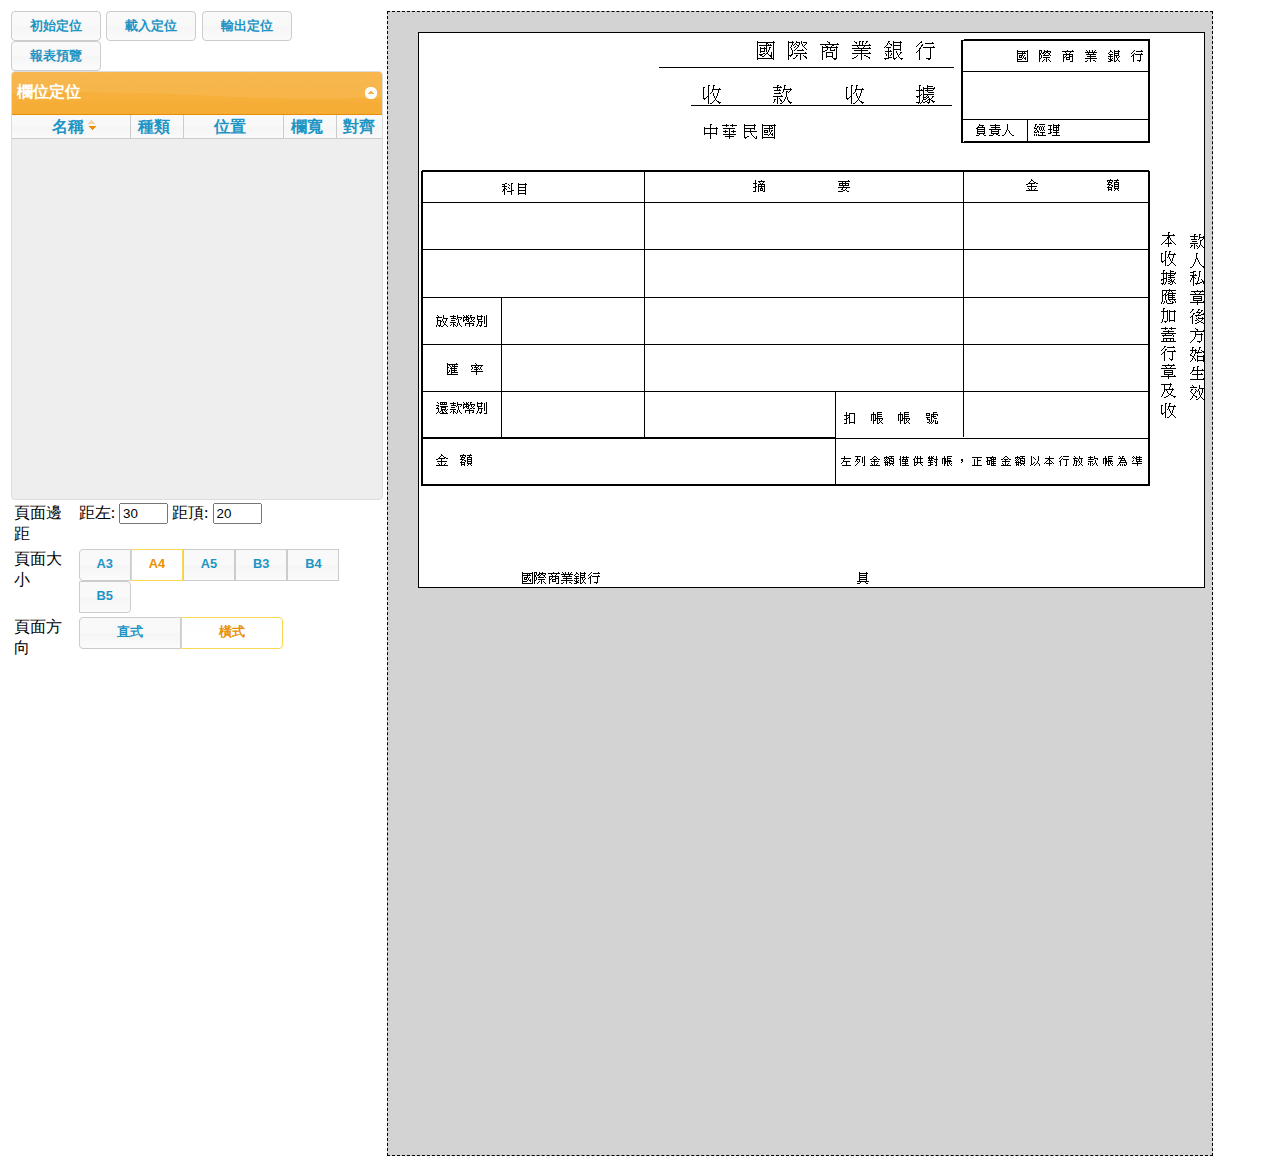
==== index.html @ 0eb84d83 "init page_ margin size orientation" ====
<!DOCTYPE html>
<html>
	<head>
		<meta http-equiv="Content-Type" content="text/html; charset=UTF-8" />
		<title>套表 欄位定位</title>
		<link type="text/css" href="css/ui-lightness/jquery-ui-1.8.20.custom.css" rel="stylesheet" />
		<link rel="stylesheet" type="text/css" media="screen" href="css/ui-lightness/jquery-ui-1.8.20.custom.css" />
<!-- 		<link rel="stylesheet" type="text/css" media="screen" href="css/cupertino/jquery-ui-1.8.20.custom.css" /> -->
        <link rel="stylesheet" type="text/css" media="screen" href="css/ui.jqgrid.css" />
		<style type="text/css">

			td {
				vertical-align:top;
			}

            #pageFrame {
				border: 1px dashed #000;
				vertical-align:top;
				background:#D3D3D3;
            }

            /* todo: page orientation */
		    .pageSize-A3 {
		    	width: 297mm; 
		    	height: 420mm;
		    }
		    .pageSize-A4 {
		    	width: 210mm; 
		    	height: 297mm;
		    }
		    .pageSize-A5 {
		    	width: 148mm; 
		    	height: 210mm;
		    }
		    .pageSize-B3 {
		    	width: 353mm; 
		    	height: 500mm;
		    }
		    .pageSize-B4 {
		    	width: 250mm; 
		    	height: 353mm;
		    }
		    .pageSize-B5 {
		    	width: 176mm; 
		    	height: 250mm;
		    }

		    .ui-jqgrid {font-size:1em}

            /* 表格標題列高 */
		    .ui-jqgrid .ui-jqgrid-htable th div {
			    height:auto;
			    overflow:hidden;
			    padding-right:4px;
			    padding-top:2px;
			    position:relative;
			    vertical-align:text-top;
			    white-space:normal !important;
			}

			#formArea {  
			    background:#333;  
			    border: 1px solid #000;  
			    height:554px;
			    width:785px;
			    margin:0 0 0 0;  
			    position:relative;  
			    background-image: url('images/LLDLN085.gif');
                background-repeat: no-repeat;
			}  

			#formArea > div.ui-selecting {
			    background: #68BADA !important;
			    border:3px solid #000000 !important;
			    color: #000000 !important;
			}
			#formArea > div.ui-selected {
			    background: #68BADA !important;
			    border:3px solid #000000 !important;
                color: #000000 !important;
			}
			#formArea div.fvField,div.fvSubField {
			    position: absolute;
			    height: 19px;
			    border: 3px solid #68BADA;
			    cursor:move;
			}
			#formArea div.showContent {
			    position: absolute;
			    height: 19px;
			    border: 3px solid #FFFFFF;
			    background-color: #FFFFFF;
			    color: #000000;
			    cursor:pointer;
			    filter:alpha(opacity=100);
                opacity: 1;
                -moz-opacity: 1;		
			}

			.fv-opacity{
		        filter:alpha(opacity=80);
                opacity: .8;
                -moz-opacity: .8;				
			}
			#formArea div p{
				cursor:move;
			}
			#formArea .ui-draggable{
			    /* color reference: http://craigsworks.com/projects/qtip/ 	*/
			    /*background-color: #F79992; /* red */
			    /*border: 3px solid #CE6F6F; /* red */
                /*color: #9C2F2F;            /* red */

			    /*background-color: #A2D959; /* green */
			    /*border: 3px solid #8FD401; /* green */
                /*color: #58792E;            /* green */

                background-color: #90D8F0; /* blue */
			    border: 3px solid #68BADA; /* blue */
                color: #155F8F;            /* blue */

			}
			#formArea .ui-draggable-dragging{
			    /* background-color:#91B168; */
			    background-color: #68BADa;
			    border: 3px dashed #000000;
			    color: #ffffff;            
			}

			span.ui-icon-circle-triangle-e, .ui-icon-circle-triangle-s, .ui-icon-plusthick, .ui-icon-minusthick{
                cursor: pointer;
			}

			div.configuring{
				float:left;
				margin-left: 0 px;
				margin-top: 3 px;
				padding: 10px 10px 10px 10px;
				color: #FFFFFF !important;
                background-color: #000000;
                height: 90px !important;
                width: 150px !important ;
                font-size: 0.8em;
			}

            .ui-button{
            	font-size: 0.8em;
            	width: 90px;
            	height: 30px;
            }
		</style>

		<script type="text/javascript" src="js/jquery-1.7.2.min.js"></script>
        <script type="text/javascript" src="js/jquery.backgroundpos.min.js"></script>		
		<script type="text/javascript" src="js/jquery-ui-1.8.20.custom.min.js"></script>
		<script src="js/i18n/grid.locale-tw.js" type="text/javascript"></script>
		<script src="js/jquery.jqGrid.min.js" type="text/javascript"></script>		
	</head>
	<body>
		<!-- 以下table結構為 main layout-->
		<table id="mainLayout">
		  <tr>
		  	<td width="300px">
			    <button id="initButton">初始定位</button>
			    <button id="loadButton">載入定位</button>
			    <button id="OutputButton">輸出定位</button>
			    <button id="previewButton">報表預覽</button>
			    <table id="list"><tbody></tbody></table>

				<table id="pageSetting">
					<tr>
						<td>頁面邊距</td>	
						<td>
							距左: <input id="fvpmLeft" type="text" size="3" maxlength="3">
							距頂: <input id="fvpmTop" type="text" size="3" maxlength="3">
						</td>
					</tr>
					<tr>
						<td>頁面大小</td>
						<td>
							<div id="pageSize">
								<input type="radio" id="psA3" name="pageSize" /><label for="psA3">A3</label>
								<input type="radio" id="psA4" name="pageSize" checked="checked" /><label for="psA4">A4</label>
								<input type="radio" id="psA5" name="pageSize" /><label for="psA5">A5</label>
								<input type="radio" id="psB3" name="pageSize" /><label for="psB3">B3</label>
								<input type="radio" id="psB4" name="pageSize" /><label for="psB4">B4</label>
								<input type="radio" id="psB5" name="pageSize" /><label for="psB5">B5</label>
							</div>
						</td>
					</tr>
					<tr>
						<td>頁面方向</td>
						<td>
							<div id="pageOrientation">
								<input type="radio" id="poPortrait" name="pageOrientation" /><label for="poPortrait">直式</label>
								<input type="radio" id="poLandscape" name="pageOrientation" checked="checked" /><label for="poLandscape">橫式</label>
							</div>								
						</td>
					</tr>
				</table>
				<div class="" id="status"></div>			
			</td>
			<td>
				
				<div id="pageFrame">
	                <div class="form-image"></div>
	        		<div id="formArea"></div>
        		</div>
			</td>
		  </tr>
		</table> 
	  
		<script type="text/javascript">
			$(document).ready(function() {
				var configClosed = "ui-icon-circle-triangle-e";
				var configOpened = "ui-icon-circle-triangle-s";
                var columnPlus = "ui-icon-plusthick";
                var columnMinus = "ui-icon-minusthick";

				var selected = $([]), offset = {top:0, left:0};

				//// Retrieve the object from storage (HTML 5)
			    var fields;
			    try {
			        fields = localStorage.getItem('_FormViewer.fields');
			    }
			    catch (err) {
			    	console.log("fail to call localStorage.getItem()");
                }

                if(!fields){

                }

                // 設定頁面邊距
                var marginLeft = 30; // Todo: UI parament: (30) 預設頁面邊距左距
                var marginTop = 20;  // Todo: UI parament: (30) 預設頁面邊距頂距

                $('#pageFrame').css('padding-left', marginLeft).css('padding-top', marginTop);

                $('#fvpmLeft').val(marginLeft).change(function() {
                    var ml = parseInt($(this).val());
                	if(ml >= 0) {
                		marginLeft = ml;
						$('#pageFrame').css('padding-left', marginLeft);
                	}
                });
                $('#fvpmTop').val(marginTop).change(function() {
                	var mt = parseInt($(this).val());
                	if(mt >= 0) {
                		marginTop = mt;
						$('#pageFrame').css('padding-top', marginTop);
                	}
                });
                //fvpmLeft

                //$('input[name=myInput]').change(function() { ... });

				// 設定頁面大小
                var pageSize = "A4"; // Todo: Lib parament: (A4) 預設頁面大小 [A3|A4|A5|B3|B4|B5]				
				$("#pageSize").buttonset().find('label').width(50); // Todo: UI parament: (50) 預設頁面大小按鈕大小

				$('#pageFrame').addClass('pageSize-' + pageSize);

				$("#pageSize label").click(function(e) {
				    var newSize = $(this).children('span').html();
					$('#pageFrame').removeClass('pageSize-' + pageSize).addClass('pageSize-' + newSize);
					pageSize = newSize;			    
				});

				// 設定頁面方向
				var pageOrientation = "P"; // Todo: Lib parament: (P) 預設頁面方向 [P(ortrait)|L(andscape)]
				$("#pageOrientation").buttonset().find('label').width(100); // Todo: UI parament: (100) 預設頁面方向按鈕大小

				// 產生欄位
				var createField = function(fieldObj){                   
                    // 1. 欄位定義初始化    
                    
                    //   初始[id]
                    var thisID = 'id' + fieldObj.id;

                    var divObj = $("<div id='" + thisID + "' class='fvField fv-opacity'></div>");

                    //   加入[key]
	                divObj.addClass(fieldObj.fkey);

                    //   初始[fname]
                    $(divObj).append(fieldObj.fname);

                    //   初始[flocation: left,top,subitems,interval]
                    var fLeft = fieldObj.flocation.split(",")[0];
                    var fTop = fieldObj.flocation.split(",")[1];

                    if(!fTop){
                    	fTop = (parseInt(fieldObj.id) -1) * 35;  // Todo: Lib parament: (35) 預設 element 之間的間距
                    	fLeft = 0;
                    }
                    else{
                    	fLeft = parseInt(fLeft);
                        fTop = parseInt(fTop);
                    }

	                divObj.css("left", fLeft);                      
	                divObj.css("top", fTop);  

					if(fieldObj.ftype=='多重'){
						var fsubitems = fieldObj.flocation.split(",")[2];
						var ftopinterval = fieldObj.flocation.split(",")[3];                        
		                // Todo: Lib parament: (30) 預設 subitem 之間的間距 
		                if(!ftopinterval){
		                	divObj.data("topInterval",30);
		                }
		                else{
		                	divObj.data("topInterval",ftopinterval);	
		                }
		                // Todo: Lib parament: (0) 預設 subitem 的個數
		                divObj.data("nextSubItems",0);
					}

                    //   初始[ftalign] 
                    var ftalign =  fieldObj.ftalign;
					if(!ftalign){
	                	divObj.data("ftalign", '置左');  // Todo: Lib parament: ('置左') 預設 文字對齊方式 置左/置中/置右
                    }
                    else{
                    	divObj.data("ftalign", ftalign);	
                    } 

                    //   初始[fwidth]
					var fwidth = fieldObj.fwidth;
					if(!fwidth){
	                	divObj.css("width", 140);  // Todo: Lib parament: (140) 預設 欄位寬度
                    }
                    else{
                    	divObj.css("width", parseInt(fwidth));	
                    }

                    // 欄位設定功能
                    var configSpan = $('<span style="float:left;margin-left:5px" class="fvfConfig ui-icon"></span>');

                    configSpan.addClass(configClosed);	

                    $(divObj).append(configSpan);
					

					$('#formArea').append(divObj);

                    // 2. 欄位拖曳處理
				    $("#" + thisID).draggable({
				    	containment: '#formArea', 
						scroll: false,

				        start: function(ev, ui) {
				        	ev.stopPropagation();
				            $(this).is(".ui-selected") || $(".ui-selected").removeClass("ui-selected");
				           
				            selected = $(".ui-selected").each(function() {
				                var el = $(this);
				                el.data("offset", el.offset());
				            });

				            $('div[id*="'+thisID+'_"]').each(function() {				            	
				                var el = $(this);
				                el.data("offset", el.offset());				                				                
				            });	
				            offset = $(this).offset();
				        },
				        drag: function(ev, ui) {
				        	ev.stopPropagation();
				            var dt = ui.position.top - offset.top, dl = ui.position.left - offset.left;
				            selected.not(this).each(function() {
				                var el = $(this), off = el.data("offset");
				                el.css({top: off.top + dt, left: off.left + dl});				                
				            });

				            $('div[id*="'+thisID+'_"]').each(function() {				            	
				                var el = $(this), off = el.data("offset");
				                el.css({top: off.top + dt, left: off.left + dl});				                
				            });	
				            // Prevent button inside div to be triggered
				            $(this).data('isDragging', true);			            				            
				        },
				        stop: function(ev, ui){	
				        	ev.stopPropagation();	        	
				        }
				    }).mousemove(function(e){
						var coord = $(this).position();
						$("div#status").text( "left: " + coord.left + ", top: " + coord.top );
					}).mouseup(function(e){
						var coords=[];
						var coord = $(this).position();
						var item={ coordTop:  coord.left, coordLeft: coord.top  };
					   	coords.push(item);
					}).resizable({
					    handles: 'e',
			            maxWidth: 500,    // Todo: Lib parament: (500) 預設 最大欄位寬度
			            minWidth: 100,    // Todo: Lib parament: (100) 預設 最小欄位寬度
			            resize: function(event, ui) {
			            	var fWidth = $(this).css('width');
			       			$('div[id*="'+thisID+'_"]').each(function() {				            	
				                var el = $(this);
				                el.css('width', fWidth);				                
				            });	
			            }
					});

                    // 3. 單擊選擇
                    $('#' + thisID).click(function(e){
                    	// click through the div to span (click the span icon)
					    if ($(e.target).is("span")) return;
					    if ($(e.target).is("button")) return;
	                    e.stopPropagation();

	                    if($(this).is(".ui-selected")){
	                    	$(this).removeClass('ui-selected');
	                    }
	                    else{
	                    	$(this).addClass('ui-selected');	
	                    }
					});

					// 4. 欄位設定按鈕
	                $('#' + thisID + ' span.fvfConfig').click(function (e){
	                	// Prevent button inside div to be triggered	                	
		                if($(this).hasClass(configClosed)) {
		                	$(this).removeClass(configClosed).addClass(configOpened);
		                	//$(this).addClass('configuring');

                            // 展開設定面板
		                    var configDiv = $('<div class="config"></div>');
		                    configDiv.addClass('configuring');

							var fSLabel = $('<label>欄位長度</label>');
							var fSInput = $('<input class="fvfcWidth" type="text" size="3" maxlength="3">');
							fSInput.val(parseInt($('#' + thisID).css('width')));
							configDiv.append(fSLabel);
							configDiv.append(fSInput);
							configDiv.append('px<br/>');

							var fWALabel = $('<label>對齊方式</label>');
							configDiv.append(fWALabel);
							var fWASelect = $('<select class="fvfcTAlign"><option value="置左">置左</option><option value="置中">置中</option><option value="置右">置右</option></select><br/>');
							fWASelect.val($(this).parent().data('ftalign'));
							configDiv.append(fWASelect);

							configDiv.append($('<hr>'));

							var fButtonSpan = $('<span align="right"></span>');							
							var fOKButton = $('<button>確定</button>');
							var fCancelButton = $('<button>離開</button>');
							fCancelButton.bind('click', function() {
								$(this).closest(".config").siblings(".fvfConfig").click();
							});
							fOKButton.bind('click', function() {
							    // Apply [欄位長度]							
								$(this).closest('.fvField').css('width', $(this).closest(".config").children('.fvfcWidth').val());
								// Apply [文字對齊方式]
								$(this).closest('.fvField').data('ftalign', $(this).closest(".config").children('.fvfcTAlign').val());
							});
							fButtonSpan.append(fOKButton);
							fButtonSpan.append(fCancelButton);
							configDiv.append(fButtonSpan);

		                    $(this).closest('.fvField').append(configDiv);

		                    $('.fvField').not($(this).closest('#' + thisID)).css('z-index', 100);
		                    $(this).closest('.fvField').css('z-index', 10000);
		                    $(this).closest('.fvField').removeClass('fv-opacity');
	                	}
	                	else{
							$(this).removeClass(configOpened).addClass(configClosed);
                            
                            // 關閉設定面板
							$('#' + thisID + ' div.config').remove();
							$(this).closest('#' + thisID).css('z-index', 100);
							$(this).closest('#' + thisID).addClass('fv-opacity');
	                	}                        
	                });

					if(fieldObj.ftype=='多重'){
	                    var plusSpan = $('<span style="float:right;margin-left:8px" class="ui-icon"></span>');
	                    plusSpan.addClass(columnPlus);
	                    var minusSpn = $('<span style="float:right;margin-left:5px" class="ui-icon"></span>');
	                    minusSpn.addClass(columnMinus);
						$(divObj).append(plusSpan);
					    $(divObj).append(minusSpn);
                        //alert(fieldObj.ftype=='多重'); 
                        //alert($(divObj).data('nextSubItems'));
		                


		                // 5. 多重欄位增加按鈕(+)
		                $('#' + thisID + ' span.' + columnPlus).click(function (e){	
                            createSubItem(e, fieldObj);
							//alert('plus');						
		                });
		                // 6. 多重欄位減少按鈕(-)
		                $('#' + thisID + ' span.' + columnMinus).click(function (e){		                	
		                	// Prevent button inside div to be triggered (Todo: refactory)
							if($(this).closest('#' + thisID).data("isDragging")){
								$(this).closest('#' + thisID).removeData("isDragging");
								return
							}
							e.stopPropagation();

							var nextSubItems = parseInt($('#' + thisID).data("nextSubItems"));
							
							if(!nextSubItems){
								$('#' + thisID).data("topInterval", 30); // Todo: Lib parament: (30) 預設 subitem 之間的間距
								return;
							};
							//alert(nextSubItems);
							$('#' + thisID + '_' + nextSubItems).remove();
							$('#' + thisID).data("nextSubItems", nextSubItems -1);

							//alert('minus');						
		                });

		                var nextSubItems = parseInt(fieldObj.flocation.split(",")[2]);
		                //alert(nextSubItems);
		                for(var i=0; i < nextSubItems; i++){
		                	$('#' + thisID + ' span.' + columnPlus).trigger('click');
		                }
	            	}
				};

				// 產生子欄位 // isAddSubItems
				var createSubItem = function(e, fieldObj){
					var thisID = 'id' + fieldObj.id;
					var fieldDiv = $('#' + thisID);

                	// Prevent button inside div to be triggered (Todo: refactory)
					if(fieldDiv.data("isDragging")){
						fieldDiv.removeData("isDragging");
						return
					}
					e.stopPropagation();
					
					var nextSubItems = parseInt(fieldDiv.data("nextSubItems"));
                    
					// if(!nextSubItems){
					// 	nextSubItems = 1;
					// 	//alert(nextSubItems);
					// }
					// else{
					nextSubItems++;	
					//}	                        
               
                    var divLeft = parseInt(fieldDiv.css('left'));
                    var divTop = parseInt(fieldDiv.css('top'));	                        
                    var topInterval = parseInt(fieldDiv.data("topInterval"));

					var divObj = $("<div id='" + thisID + '_' + nextSubItems + "' style='left:" + divLeft + "px;top:" + (divTop+nextSubItems*topInterval) + "px;' class='fvSubField'></div>");

                    divObj.css('width', fieldDiv.css('width'));

					$('#formArea').append(divObj);
					fieldDiv.data("nextSubItems", nextSubItems);

						if(nextSubItems==1){
							divObj.draggable({
							    axis: "y",
							    drag: function(ev, ui) {
							    	ev.stopPropagation();
	                                var subTop = parseInt($('#'+thisID+'_1').css('top').replace("px", ""));
	                                var topInterval = subTop - divTop;
	                                fieldDiv.data("topInterval", topInterval);
                                	//alert(invTop);
							    	$('div[id*="'+thisID+'_"]').not(this).each(function() {
			                			var el = $(this);
			                			var theID = parseInt(el.attr('id').split("_")[1]);
			                			//alert(theID);
			                			el.css({top: divTop + theID * topInterval});				                
			            			});	
							    },
								stop: function(ev, ui){	
	                            	ev.stopPropagation();
		        				}
							});
						}						
				};

                $("button").button();

				// 處理[初始定位]
				var initLocation = function(fields){
			        $("#formArea div").remove();

                	//alert("Use Default Fields");
                	fields = [         	
						{id:"1", fname:"簽名"    , ftype:"單一", flocation:"", fwidth: "100", ftalign: "置左", fstatus:"未設定"},
						{id:"2", fname:"科目"    , ftype:"多重", flocation:"", fwidth: "110", ftalign: "置中", fstatus:"未設定"},
						{id:"3", fname:"摘要"    , ftype:"多重", flocation:"", fwidth: "120", ftalign: "置右", fstatus:"未設定"},
						{id:"4", fname:"金額"    , ftype:"多重", flocation:"", fwidth: "130", ftalign: "置左", fstatus:"未設定"},
						{id:"5", fname:"放款幣別", ftype:"單一", flocation:"", fwidth: "140", ftalign: "置中", fstatus:"未設定"},
						{id:"6", fname:"匯率"    , ftype:"單一", flocation:"", fwidth: "150", ftalign: "置右", fstatus:"未設定"},
						{id:"7", fname:"還款幣別", ftype:"單一", flocation:"", fwidth: "160", ftalign: "置左", fstatus:"未設定"},
						{id:"8", fname:"扣款帳號", ftype:"單一", flocation:"", fwidth: "170", ftalign: "置中", fstatus:"未設定"},
						{id:"9", fname:"總金額"  , ftype:"單一", flocation:"", fwidth: "180", ftalign: "置右", fstatus:"未設定"}
			        ]; 

			        for(var i = 0; i < fields.length; i++){
			            createField(fields[i]);	
			        }

			        $("#list").jqGrid("clearGridData", true);
			        for(var i=0;i<=fields.length;i++){
			        	$('#list').jqGrid('addRowData',i+1,fields[i]);
			        }
			        $('#list').trigger("reloadGrid");
					//alert('initLocation');
				};
                $("#initButton").click(
                	function(){
	                	initLocation(fields);
                	}
                );
                
                // 處理[載入定位]
                $("#loadButton").click(
                	function(){
				        $("#formArea div").remove();

                        $.getJSON("fd.json", function(json) {
                        	fields = json;
    						console.log(fields); // this will show the info it in firebug console
    						for(var i = 0; i < fields.length; i++){
				            	createField(fields[i]);	
				        	}


					        $("#list").jqGrid("clearGridData", true);
					        for(var i=0;i<=fields.length;i++){
					        	$('#list').jqGrid('addRowData',i+1,fields[i]);
					        }
					        $('#list').trigger("reloadGrid");
						});

                	}
                );

				// 處理[完成定位]				    
                $("#OutputButton").click(function(){
					$("#list").jqGrid("clearGridData", true);
					for(var i=0;i<fields.length;i++){
	                    var theLeft = parseInt($('#id'+ (i+1)).css('left'));
	                    var theTop = parseInt($('#id'+ (i+1)).css('top'));
	                    var nextSubItems = $('#id'+ (i+1)).data('nextSubItems');
	                    var topInterval = $('#id'+ (i+1)).data('topInterval');
	                    if(fields[i].ftype=='多重'){
	                    	fields[i].flocation = theLeft + ',' + theTop + ',' + nextSubItems + ',' + topInterval;
	                    }
	                    else{
	                    	fields[i].flocation = theLeft + ',' + theTop;
	                    }
                        
                        fields[i].fwidth = parseInt($('#id'+ (i+1)).css('width'));
                        fields[i].ftalign = $('#id'+ (i+1)).data('ftalign');

						$('#list').jqGrid('addRowData',i+1,fields[i]);
					}
                    $('#list').trigger("reloadGrid");

				    try {
				        localStorage.setItem('FormViewer.fields', JSON.stringify(fields));
				    }
				    catch (err) {
				    	console.log("fail to call localStorage.setItem()");
	                }
                    
					console.log(JSON.stringify(fields));
					alert("Output to the console.")
                });

				// 處理[報表預覽]	
				$("#previewButton").click(function(){					
					var data = {}; // New object
					data['f_1'] = '簡經理';
					data['f_2'] = ['100學年度 學費', '100學年度 住宿費'];
					data['f_3'] = ['代墊', '誠齋(男生宿舍)'];
					data['f_4'] = [15000, 8000];
					data['f_5'] = '台幣';
					data['f_6'] = '1:33.37';
					data['f_7'] = '美金';
					data['f_8'] = '002356473567';
					data['f_9'] = 23000;

					for(var key in data){
						var fitem = $('#id' + key.split('_')[1]);
						var theAlign = fitem.data("ftalign");
						if(theAlign == '置左'){
							theAlign = 'left';
						}
						else if(theAlign == '置中'){
							theAlign = 'center';
						}
						else if(theAlign == '置右'){
							theAlign = 'right';
						}
						fitem.empty().removeClass('fvField').addClass('showContent').draggable('destroy');
						if(data[key].constructor.toString().indexOf('Array') == -1){
							// 單一	, 可再用欄位定義檢查一次							
							fitem.html(data[key]);
							fitem.css('text-align',theAlign);
						}
						else{
							// 多重
							var dataCount = data[key].length;
							for(var i =0; i < dataCount; i++){
								if(i==0){
									fitem.html(data[key][i]);
									fitem.css('text-align',theAlign);
								}
								else{
									var fsubItem = $('#id' + key.split('_')[1] + '_' + i);
									fsubItem.empty().removeClass('fvSubField').addClass('showContent').draggable('destroy');
									fsubItem.html(data[key][i]);
									fsubItem.css('text-align',theAlign);
								}
							}							
						}
					}
				});

			    $("#formArea").selectable({
			    	filter: ':not(".fvSubField")'
			    });

                // 欄位方向鍵微調
				$("body").keydown(function(e) {
					if(e.keyCode == 37) { // left
					    selected = $(".ui-selected").each(function() {
					        var el = $(this);
					        el.css({left: parseInt($(this).css('left').replace("px", "")) - 1});					        
					    });
					}
					else if(e.keyCode == 39) { // right						
					    selected = $(".ui-selected").each(function() {
					        var el = $(this);					        
					        el.css({left: parseInt($(this).css('left').replace("px", "")) + 1});    
					    });
					}
					else if(e.keyCode == 38) { // up
					    selected = $(".ui-selected").each(function() {
					        var el= $(this);
					        el.css({top: parseInt($(this).css('top').replace("px", "")) - 1});
					    });
					}
					else if(e.keyCode == 40) { // down
					    selected = $(".ui-selected").each(function() {
					        var el= $(this);
					        el.css({top: parseInt($(this).css('top').replace("px", "")) + 1});
					    });
					}

				}).keyup(function(e) {
					if(e.keyCode == 27) { // ESC
					    selected = $(".ui-selected").each(function() {
					        var el= $(this);
					        el.removeClass("ui-selected");
					    });					
					}	
				});

		        $("#list").jqGrid({
					//url:'example.json',
					datatype: 'local',
					mtype: 'GET',
					colNames:['名稱', '種類', '位置', '欄寬', '對齊'],
					colModel :[ 
						{name:'fname', index:'fname', width:120}, 
						{name:'ftype', index:'ftype', width:50, align:'center'}, 
						{name:'flocation', index:'flocation', width:100, align:'left'}, 
						{name:'fwidth', index:'fwidth', width:50, align:'left'},
						{name:'ftalign', index:'ftalign', width:50, align:'center'}
					],
					onSelectRow: function(id){
						selected = $(".ui-selected").each(function() {
					    	var el= $(this);
					    	el.removeClass("ui-selected");
						});		
						$('#id' + id).click();
					},
					height: 360,
					sortname: 'invid',
					sortorder: 'desc',
					viewrecords: true,
					gridview: true,
					caption: '欄位定位'
		        }); 
			});
		</script>
	</body>
</html>
---- css/ui.jqgrid.css ----
/*Grid*/
.ui-jqgrid {position: relative; font-size:11px;}
.ui-jqgrid .ui-jqgrid-view {position: relative;left:0px; top: 0px; padding: .0em;}
/* caption*/
.ui-jqgrid .ui-jqgrid-titlebar {padding: .3em .2em .2em .3em; position: relative; border-left: 0px none;border-right: 0px none; border-top: 0px none;}
.ui-jqgrid .ui-jqgrid-title { float: left; margin: .1em 0 .2em; }
.ui-jqgrid .ui-jqgrid-titlebar-close { position: absolute;top: 50%; width: 19px; margin: -10px 0 0 0; padding: 1px; height:18px;}.ui-jqgrid .ui-jqgrid-titlebar-close span { display: block; margin: 1px; }
.ui-jqgrid .ui-jqgrid-titlebar-close:hover { padding: 0; }
/* header*/
.ui-jqgrid .ui-jqgrid-hdiv {position: relative; margin: 0em;padding: 0em; overflow-x: hidden; border-left: 0px none !important; border-top : 0px none !important; border-right : 0px none !important;}
.ui-jqgrid .ui-jqgrid-hbox {float: left; padding-right: 20px;}
.ui-jqgrid .ui-jqgrid-htable {table-layout:fixed;margin:0em;}
.ui-jqgrid .ui-jqgrid-htable th {height:22px;padding: 0 2px 0 2px;}
.ui-jqgrid .ui-jqgrid-htable th div {overflow: hidden; position:relative; height:17px;}
.ui-th-column, .ui-jqgrid .ui-jqgrid-htable th.ui-th-column {overflow: hidden;white-space: nowrap;text-align:center;border-top : 0px none;border-bottom : 0px none;}
.ui-th-ltr, .ui-jqgrid .ui-jqgrid-htable th.ui-th-ltr {border-left : 0px none;}
.ui-th-rtl, .ui-jqgrid .ui-jqgrid-htable th.ui-th-rtl {border-right : 0px none;}
.ui-first-th-ltr {border-right: 1px solid; }
.ui-first-th-rtl {border-left: 1px solid; }
.ui-jqgrid .ui-th-div-ie {white-space: nowrap; zoom :1; height:17px;}
.ui-jqgrid .ui-jqgrid-resize {height:20px !important;position: relative; cursor :e-resize;display: inline;overflow: hidden;}
.ui-jqgrid .ui-grid-ico-sort {overflow:hidden;position:absolute;display:inline; cursor: pointer !important;}
.ui-jqgrid .ui-icon-asc {margin-top:-3px; height:12px;}
.ui-jqgrid .ui-icon-desc {margin-top:3px;height:12px;}
.ui-jqgrid .ui-i-asc {margin-top:0px;height:16px;}
.ui-jqgrid .ui-i-desc {margin-top:0px;margin-left:13px;height:16px;}
.ui-jqgrid .ui-jqgrid-sortable {cursor:pointer;}
.ui-jqgrid tr.ui-search-toolbar th { border-top-width: 1px !important; border-top-color: inherit !important; border-top-style: ridge !important }
tr.ui-search-toolbar input {margin: 1px 0px 0px 0px}
tr.ui-search-toolbar select {margin: 1px 0px 0px 0px}
/* body */ 
.ui-jqgrid .ui-jqgrid-bdiv {position: relative; margin: 0em; padding:0; overflow: auto; text-align:left;}
.ui-jqgrid .ui-jqgrid-btable {table-layout:fixed; margin:0em; outline-style: none; }
.ui-jqgrid tr.jqgrow { outline-style: none; }
.ui-jqgrid tr.jqgroup { outline-style: none; }
.ui-jqgrid tr.jqgrow td {font-weight: normal; overflow: hidden; white-space: pre; height: 22px;padding: 0 2px 0 2px;border-bottom-width: 1px; border-bottom-color: inherit; border-bottom-style: solid;}
.ui-jqgrid tr.jqgfirstrow td {padding: 0 2px 0 2px;border-right-width: 1px; border-right-style: solid;}
.ui-jqgrid tr.jqgroup td {font-weight: normal; overflow: hidden; white-space: pre; height: 22px;padding: 0 2px 0 2px;border-bottom-width: 1px; border-bottom-color: inherit; border-bottom-style: solid;}
.ui-jqgrid tr.jqfoot td {font-weight: bold; overflow: hidden; white-space: pre; height: 22px;padding: 0 2px 0 2px;border-bottom-width: 1px; border-bottom-color: inherit; border-bottom-style: solid;}
.ui-jqgrid tr.ui-row-ltr td {text-align:left;border-right-width: 1px; border-right-color: inherit; border-right-style: solid;}
.ui-jqgrid tr.ui-row-rtl td {text-align:right;border-left-width: 1px; border-left-color: inherit; border-left-style: solid;}
.ui-jqgrid td.jqgrid-rownum { padding: 0 2px 0 2px; margin: 0px; border: 0px none;}
.ui-jqgrid .ui-jqgrid-resize-mark { width:2px; left:0; background-color:#777; cursor: e-resize; cursor: col-resize; position:absolute; top:0; height:100px; overflow:hidden; display:none; border:0 none; z-index: 99999;}
/* footer */
.ui-jqgrid .ui-jqgrid-sdiv {position: relative; margin: 0em;padding: 0em; overflow: hidden; border-left: 0px none !important; border-top : 0px none !important; border-right : 0px none !important;}
.ui-jqgrid .ui-jqgrid-ftable {table-layout:fixed; margin-bottom:0em;}
.ui-jqgrid tr.footrow td {font-weight: bold; overflow: hidden; white-space:nowrap; height: 21px;padding: 0 2px 0 2px;border-top-width: 1px; border-top-color: inherit; border-top-style: solid;}
.ui-jqgrid tr.footrow-ltr td {text-align:left;border-right-width: 1px; border-right-color: inherit; border-right-style: solid;}
.ui-jqgrid tr.footrow-rtl td {text-align:right;border-left-width: 1px; border-left-color: inherit; border-left-style: solid;}
/* Pager*/
.ui-jqgrid .ui-jqgrid-pager { border-left: 0px none !important;border-right: 0px none !important; border-bottom: 0px none !important; margin: 0px !important; padding: 0px !important; position: relative; height: 25px;white-space: nowrap;overflow: hidden;}
.ui-jqgrid .ui-pager-control {position: relative;}
.ui-jqgrid .ui-pg-table {position: relative; padding-bottom:2px; width:auto; margin: 0em;}
.ui-jqgrid .ui-pg-table td {font-weight:normal; vertical-align:middle; padding:1px;}
.ui-jqgrid .ui-pg-button  { height:19px !important;}
.ui-jqgrid .ui-pg-button span { display: block; margin: 1px; float:left;}
.ui-jqgrid .ui-pg-button:hover { padding: 0px; }
.ui-jqgrid .ui-state-disabled:hover {padding:1px;}
.ui-jqgrid .ui-pg-input { height:13px;font-size:.8em; margin: 0em;}
.ui-jqgrid .ui-pg-selbox {font-size:.8em; line-height:18px; display:block; height:18px; margin: 0em;}
.ui-jqgrid .ui-separator {height: 18px; border-left: 1px solid #ccc ; border-right: 1px solid #ccc ; margin: 1px; float: right;}
.ui-jqgrid .ui-paging-info {font-weight: normal;height:19px; margin-top:3px;margin-right:4px;}
.ui-jqgrid .ui-jqgrid-pager .ui-pg-div {padding:1px 0;float:left;position:relative;}
.ui-jqgrid .ui-jqgrid-pager .ui-pg-button { cursor:pointer; }
.ui-jqgrid .ui-jqgrid-pager .ui-pg-div  span.ui-icon {float:left;margin:0 2px;}
.ui-jqgrid td input, .ui-jqgrid td select .ui-jqgrid td textarea { margin: 0em;}
.ui-jqgrid td textarea {width:auto;height:auto;}
.ui-jqgrid .ui-jqgrid-toppager {border-left: 0px none !important;border-right: 0px none !important; border-top: 0px none !important; margin: 0px !important; padding: 0px !important; position: relative; height: 25px !important;white-space: nowrap;overflow: hidden;}
.ui-jqgrid .ui-jqgrid-toppager .ui-pg-div {padding:1px 0;float:left;position:relative;}
.ui-jqgrid .ui-jqgrid-toppager .ui-pg-button { cursor:pointer; }
.ui-jqgrid .ui-jqgrid-toppager .ui-pg-div  span.ui-icon {float:left;margin:0 2px;}
/*subgrid*/
.ui-jqgrid .ui-jqgrid-btable .ui-sgcollapsed span {display: block;}
.ui-jqgrid .ui-subgrid {margin:0em;padding:0em; width:100%;}
.ui-jqgrid .ui-subgrid table {table-layout: fixed;}
.ui-jqgrid .ui-subgrid tr.ui-subtblcell td {height:18px;border-right-width: 1px; border-right-color: inherit; border-right-style: solid;border-bottom-width: 1px; border-bottom-color: inherit; border-bottom-style: solid;}
.ui-jqgrid .ui-subgrid td.subgrid-data {border-top:  0px none !important;}
.ui-jqgrid .ui-subgrid td.subgrid-cell {border-width: 0px 0px 1px 0px;}
.ui-jqgrid .ui-th-subgrid {height:20px;}
/* loading */
.ui-jqgrid .loading {position: absolute; top: 45%;left: 45%;width: auto;z-index:101;padding: 6px; margin: 5px;text-align: center;font-weight: bold;display: none;border-width: 2px !important;}
.ui-jqgrid .jqgrid-overlay {display:none;z-index:100;}
* html .jqgrid-overlay {width: expression(this.parentNode.offsetWidth+'px');height: expression(this.parentNode.offsetHeight+'px');}
* .jqgrid-overlay iframe {position:absolute;top:0;left:0;z-index:-1;width: expression(this.parentNode.offsetWidth+'px');height: expression(this.parentNode.offsetHeight+'px');}
/* end loading div */
/* toolbar */
.ui-jqgrid .ui-userdata {border-left: 0px none;	border-right: 0px none;	height : 21px;overflow: hidden;	}
/*Modal Window */
.ui-jqdialog { display: none; width: 300px; position: absolute; padding: .2em; font-size:11px; overflow:visible;}
.ui-jqdialog .ui-jqdialog-titlebar { padding: .3em .2em; position: relative;  }
.ui-jqdialog .ui-jqdialog-title { margin: .1em 0 .2em; } 
.ui-jqdialog .ui-jqdialog-titlebar-close { position: absolute;  top: 50%; width: 19px; margin: -10px 0 0 0; padding: 1px; height: 18px; }

.ui-jqdialog .ui-jqdialog-titlebar-close span { display: block; margin: 1px; }
.ui-jqdialog .ui-jqdialog-titlebar-close:hover, .ui-jqdialog .ui-jqdialog-titlebar-close:focus { padding: 0; }
.ui-jqdialog-content, .ui-jqdialog .ui-jqdialog-content { border: 0; padding: .3em .2em; background: none; height:auto;}
.ui-jqdialog .ui-jqconfirm {padding: .4em 1em; border-width:3px;position:absolute;bottom:10px;right:10px;overflow:visible;display:none;height:80px;width:220px;text-align:center;}
/* end Modal window*/
/* Form edit */
.ui-jqdialog-content .FormGrid {margin: 0px;}
.ui-jqdialog-content .EditTable { width: 100%; margin-bottom:0em;}
.ui-jqdialog-content .DelTable { width: 100%; margin-bottom:0em;}
.EditTable td input, .EditTable td select, .EditTable td textarea {margin: 0em;}
.EditTable td textarea { width:auto; height:auto;}
.ui-jqdialog-content td.EditButton {text-align: right;border-top: 0px none;border-left: 0px none;border-right: 0px none; padding-bottom:5px; padding-top:5px;}
.ui-jqdialog-content td.navButton {text-align: center; border-left: 0px none;border-top: 0px none;border-right: 0px none; padding-bottom:5px; padding-top:5px;}
.ui-jqdialog-content input.FormElement {padding:.3em}
.ui-jqdialog-content .data-line {padding-top:.1em;border: 0px none;}

.ui-jqdialog-content .CaptionTD {vertical-align: middle;border: 0px none; padding: 2px;white-space: nowrap;}
.ui-jqdialog-content .DataTD {padding: 2px; border: 0px none; vertical-align: top;}
.ui-jqdialog-content .form-view-data {white-space:pre}
.fm-button { display: inline-block; margin:0 4px 0 0; padding: .4em .5em; text-decoration:none !important; cursor:pointer; position: relative; text-align: center; zoom: 1; }
.fm-button-icon-left { padding-left: 1.9em; }
.fm-button-icon-right { padding-right: 1.9em; }
.fm-button-icon-left .ui-icon { right: auto; left: .2em; margin-left: 0; position: absolute; top: 50%; margin-top: -8px; }
.fm-button-icon-right .ui-icon { left: auto; right: .2em; margin-left: 0; position: absolute; top: 50%; margin-top: -8px;}
#nData, #pData { float: left; margin:3px;padding: 0; width: 15px; }
/* End Eorm edit */
/*.ui-jqgrid .edit-cell {}*/
.ui-jqgrid .selected-row, div.ui-jqgrid .selected-row td {font-style : normal;border-left: 0px none;}
/* inline edit actions button*/
.ui-inline-del.ui-state-hover span, .ui-inline-edit.ui-state-hover span,
.ui-inline-save.ui-state-hover span, .ui-inline-cancel.ui-state-hover span {
    margin: -1px;
}
/* Tree Grid */
.ui-jqgrid .tree-wrap {float: left; position: relative;height: 18px;white-space: nowrap;overflow: hidden;}
.ui-jqgrid .tree-minus {position: absolute; height: 18px; width: 18px; overflow: hidden;}
.ui-jqgrid .tree-plus {position: absolute;	height: 18px; width: 18px;	overflow: hidden;}
.ui-jqgrid .tree-leaf {position: absolute;	height: 18px; width: 18px;overflow: hidden;}
.ui-jqgrid .treeclick {cursor: pointer;}
/* moda dialog */
* iframe.jqm {position:absolute;top:0;left:0;z-index:-1;width: expression(this.parentNode.offsetWidth+'px');height: expression(this.parentNode.offsetHeight+'px');}
.ui-jqgrid-dnd tr td {border-right-width: 1px; border-right-color: inherit; border-right-style: solid; height:20px}
/* RTL Support */
.ui-jqgrid .ui-jqgrid-title-rtl {float:right;margin: .1em 0 .2em; }
.ui-jqgrid .ui-jqgrid-hbox-rtl {float: right; padding-left: 20px;}
.ui-jqgrid .ui-jqgrid-resize-ltr {float: right;margin: -2px -2px -2px 0px;}
.ui-jqgrid .ui-jqgrid-resize-rtl {float: left;margin: -2px 0px -1px -3px;}
.ui-jqgrid .ui-sort-rtl {left:0px;}
.ui-jqgrid .tree-wrap-ltr {float: left;}
.ui-jqgrid .tree-wrap-rtl {float: right;}
.ui-jqgrid .ui-ellipsis {text-overflow:ellipsis;}
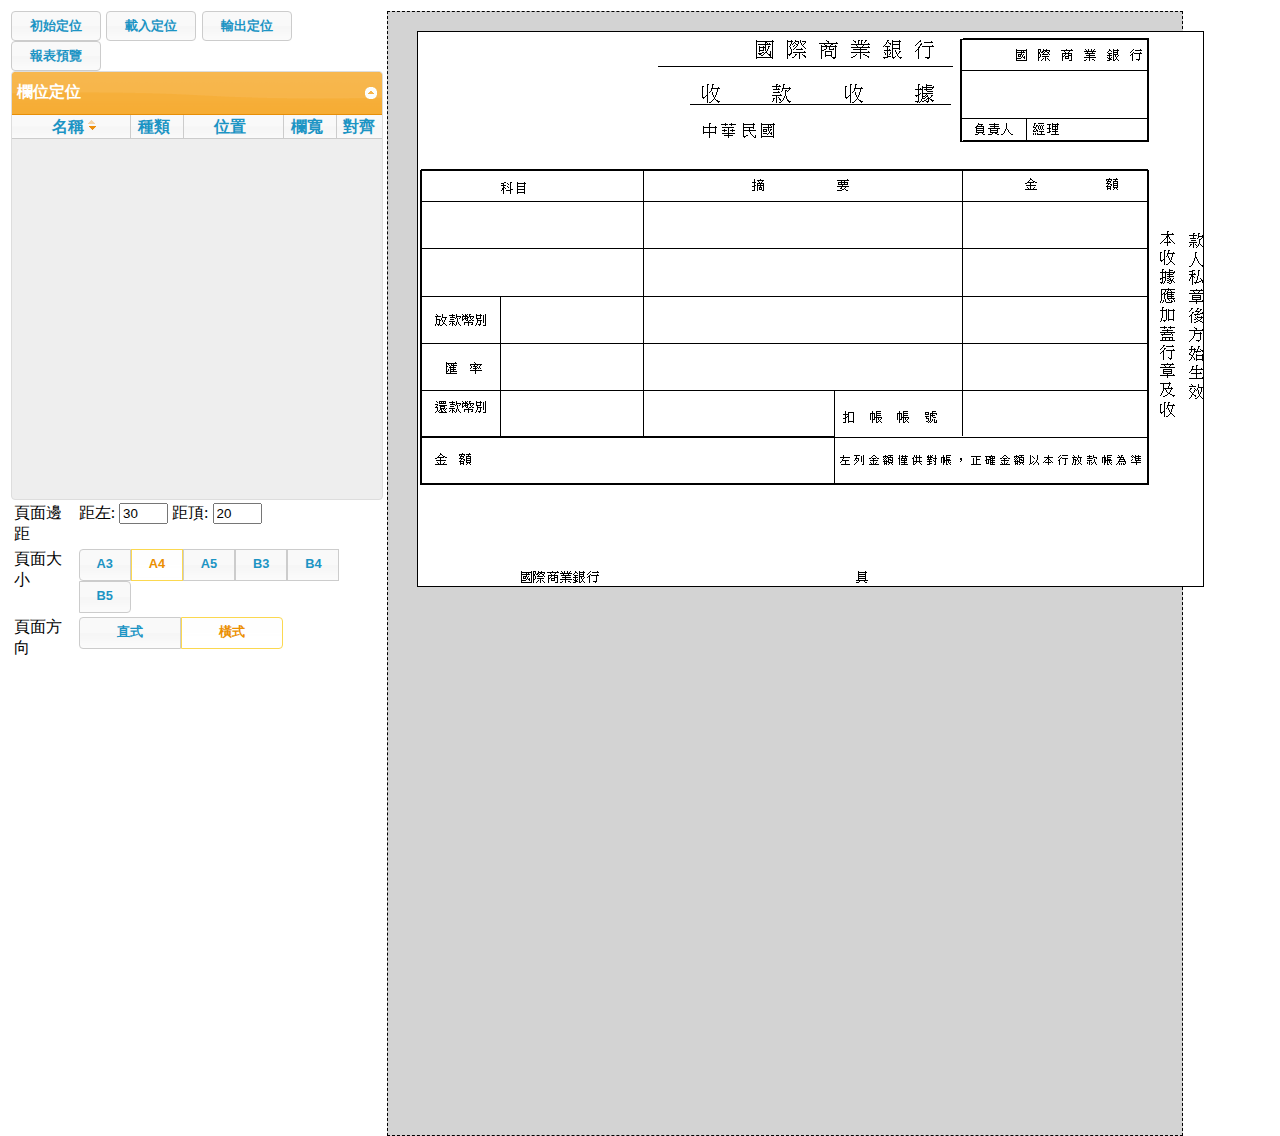
==== commit bbc2c684: "margin set to formImage" ====
--- a/index.html
+++ b/index.html
@@ -14,6 +14,7 @@
 			}
 
             #pageFrame {
+            	position:absolute;
 				border: 1px dashed #000;
 				vertical-align:top;
 				background:#D3D3D3;
@@ -57,6 +58,10 @@
 			    vertical-align:text-top;
 			    white-space:normal !important;
 			}
+
+            #formImage {
+
+            }
 
 			#formArea {  
 			    background:#333;  
@@ -200,12 +205,10 @@
 				</table>
 				<div class="" id="status"></div>			
 			</td>
-			<td>
-				
-				<div id="pageFrame">
-	                <div class="form-image"></div>
-	        		<div id="formArea"></div>
-        		</div>
+			<td>				
+				<div id="pageFrame"></div>
+	            <div class="formImage"></div>    
+	        	<div id="formArea"></div>        		
 			</td>
 		  </tr>
 		</table> 
@@ -236,20 +239,23 @@
                 var marginLeft = 30; // Todo: UI parament: (30) 預設頁面邊距左距
                 var marginTop = 20;  // Todo: UI parament: (30) 預設頁面邊距頂距
 
-                $('#pageFrame').css('padding-left', marginLeft).css('padding-top', marginTop);
+                $('#formImage').css('margin-left', marginLeft).css('margin-top', marginTop);
+				$('#formArea').css('margin-left', marginLeft).css('margin-top', marginTop);
 
                 $('#fvpmLeft').val(marginLeft).change(function() {
                     var ml = parseInt($(this).val());
                 	if(ml >= 0) {
                 		marginLeft = ml;
-						$('#pageFrame').css('padding-left', marginLeft);
+						$('#formImage').css('margin-left', marginLeft);
+						$('#formArea').css('margin-left', marginLeft);
                 	}
                 });
                 $('#fvpmTop').val(marginTop).change(function() {
                 	var mt = parseInt($(this).val());
                 	if(mt >= 0) {
                 		marginTop = mt;
-						$('#pageFrame').css('padding-top', marginTop);
+						$('#formImage').css('margin-top', marginTop);
+						$('#formArea').css('margin-top', marginTop);
                 	}
                 });
                 //fvpmLeft
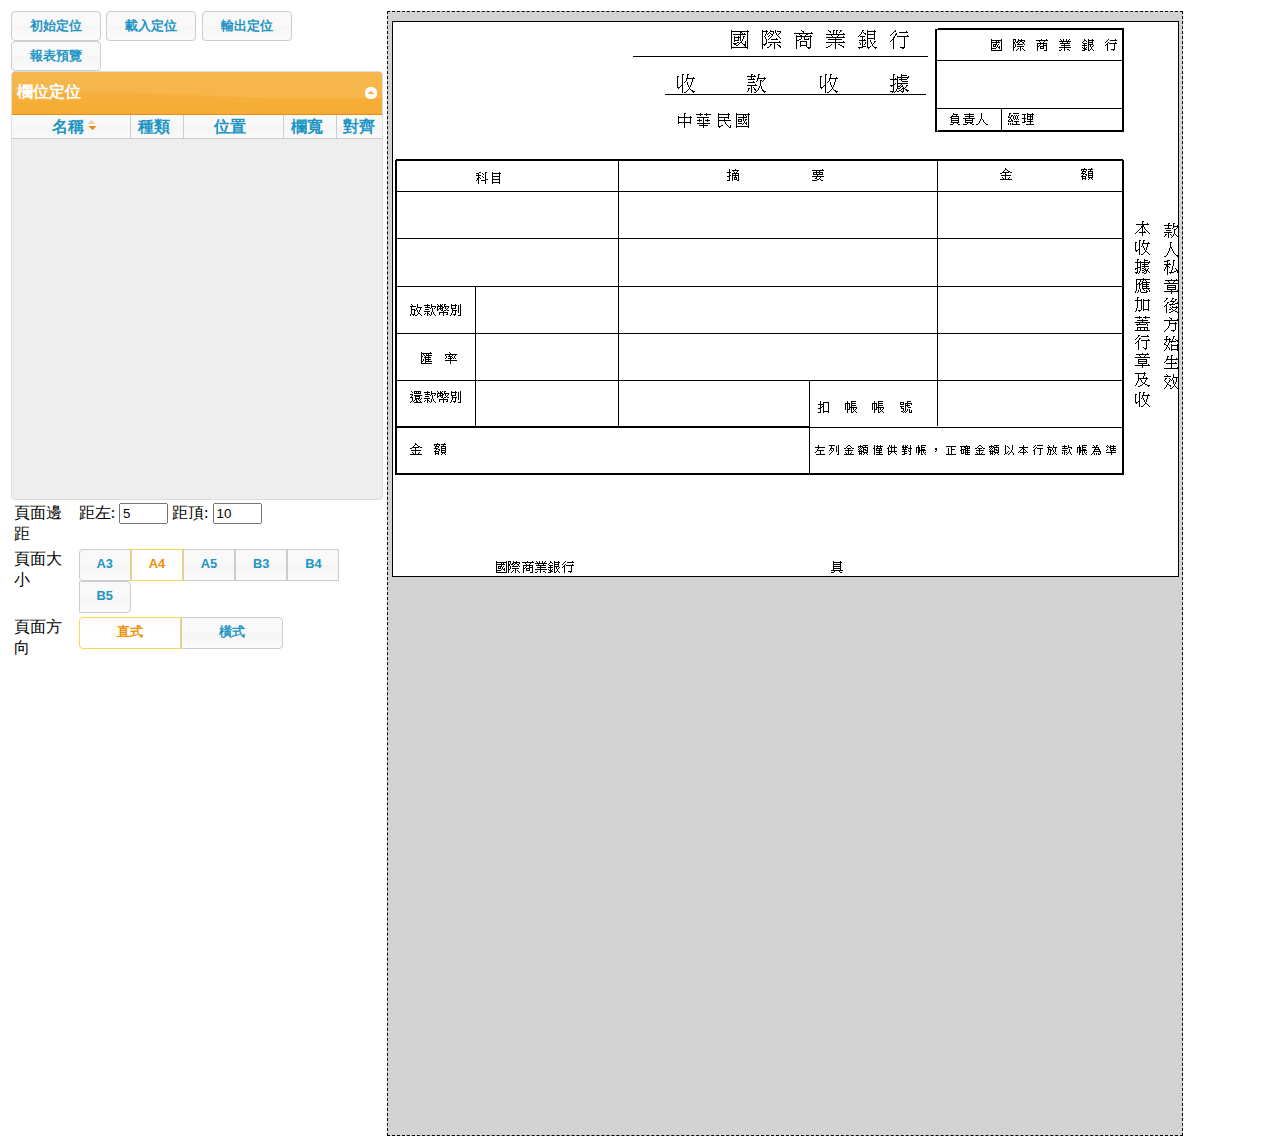
==== commit a7c270a5: "finish page_ margin size orientation" ====
--- a/index.html
+++ b/index.html
@@ -21,30 +21,18 @@
             }
 
             /* todo: page orientation */
-		    .pageSize-A3 {
-		    	width: 297mm; 
-		    	height: 420mm;
-		    }
-		    .pageSize-A4 {
-		    	width: 210mm; 
-		    	height: 297mm;
-		    }
-		    .pageSize-A5 {
-		    	width: 148mm; 
-		    	height: 210mm;
-		    }
-		    .pageSize-B3 {
-		    	width: 353mm; 
-		    	height: 500mm;
-		    }
-		    .pageSize-B4 {
-		    	width: 250mm; 
-		    	height: 353mm;
-		    }
-		    .pageSize-B5 {
-		    	width: 176mm; 
-		    	height: 250mm;
-		    }
+		    .pageSize-P-A3 {width: 297mm;height: 420mm;}
+		    .pageSize-P-A4 {width: 210mm;height: 297mm;}
+		    .pageSize-P-A5 {width: 148mm;height: 210mm;}
+		    .pageSize-P-B3 {width: 353mm;height: 500mm;}
+		    .pageSize-P-B4 {width: 250mm;height: 353mm;}
+		    .pageSize-P-B5 {width: 176mm;height: 250mm;}
+		    .pageSize-L-A3 {width: 420mm;height: 297mm;}
+		    .pageSize-L-A4 {width: 297mm;height: 210mm;}
+		    .pageSize-L-A5 {width: 210mm;height: 148mm;}
+		    .pageSize-L-B3 {width: 500mm;height: 353mm;}
+		    .pageSize-L-B4 {width: 353mm;height: 250mm;}
+		    .pageSize-L-B5 {width: 250mm;height: 176mm;}
 
 		    .ui-jqgrid {font-size:1em}
 
@@ -197,8 +185,8 @@
 						<td>頁面方向</td>
 						<td>
 							<div id="pageOrientation">
-								<input type="radio" id="poPortrait" name="pageOrientation" /><label for="poPortrait">直式</label>
-								<input type="radio" id="poLandscape" name="pageOrientation" checked="checked" /><label for="poLandscape">橫式</label>
+								<input type="radio" id="poPortrait" name="pageOrientation" checked="checked" /><label for="poPortrait">直式</label>
+								<input type="radio" id="poLandscape" name="pageOrientation"/><label for="poLandscape">橫式</label>
 							</div>								
 						</td>
 					</tr>
@@ -236,8 +224,8 @@
                 }
 
                 // 設定頁面邊距
-                var marginLeft = 30; // Todo: UI parament: (30) 預設頁面邊距左距
-                var marginTop = 20;  // Todo: UI parament: (30) 預設頁面邊距頂距
+                var marginLeft = 5; // Todo: Lib parament: (5) 預設頁面邊距左距
+                var marginTop = 10;  // Todo: Lib parament: (10) 預設頁面邊距頂距
 
                 $('#formImage').css('margin-left', marginLeft).css('margin-top', marginTop);
 				$('#formArea').css('margin-left', marginLeft).css('margin-top', marginTop);
@@ -258,25 +246,40 @@
 						$('#formArea').css('margin-top', marginTop);
                 	}
                 });
-                //fvpmLeft
-
-                //$('input[name=myInput]').change(function() { ... });
 
 				// 設定頁面大小
                 var pageSize = "A4"; // Todo: Lib parament: (A4) 預設頁面大小 [A3|A4|A5|B3|B4|B5]				
 				$("#pageSize").buttonset().find('label').width(50); // Todo: UI parament: (50) 預設頁面大小按鈕大小
 
-				$('#pageFrame').addClass('pageSize-' + pageSize);
-
-				$("#pageSize label").click(function(e) {
-				    var newSize = $(this).children('span').html();
-					$('#pageFrame').removeClass('pageSize-' + pageSize).addClass('pageSize-' + newSize);
-					pageSize = newSize;			    
-				});
-
 				// 設定頁面方向
 				var pageOrientation = "P"; // Todo: Lib parament: (P) 預設頁面方向 [P(ortrait)|L(andscape)]
 				$("#pageOrientation").buttonset().find('label').width(100); // Todo: UI parament: (100) 預設頁面方向按鈕大小
+
+				$('#pageFrame').addClass('pageSize-' + pageOrientation + '-' + pageSize);
+
+				$("#pageSize label").click(function(e) {
+				    var newSize = $(this).children('span').html();
+				    newOrientation = pageOrientation;
+		    		updatePageSetting(newSize, newOrientation);
+				});
+				$("#pageOrientation label").click(function(e) {
+					var newSize = pageSize;
+					var newOrientation = $(this).children('span').html();
+					updatePageSetting(newSize, newOrientation);
+				});	
+
+				var updatePageSetting = function(theSize, theOrientation){
+					if(theOrientation=='直式' || theOrientation=='P'){
+						theOrientation = "P";
+					}
+					else{
+						theOrientation = "L";
+					}
+
+					$('#pageFrame').removeClass('pageSize-' + pageOrientation + '-' + pageSize).addClass('pageSize-' + theOrientation + '-' + theSize);
+					pageOrientation = theOrientation;
+					pageSize = theSize;
+				};
 
 				// 產生欄位
 				var createField = function(fieldObj){                   
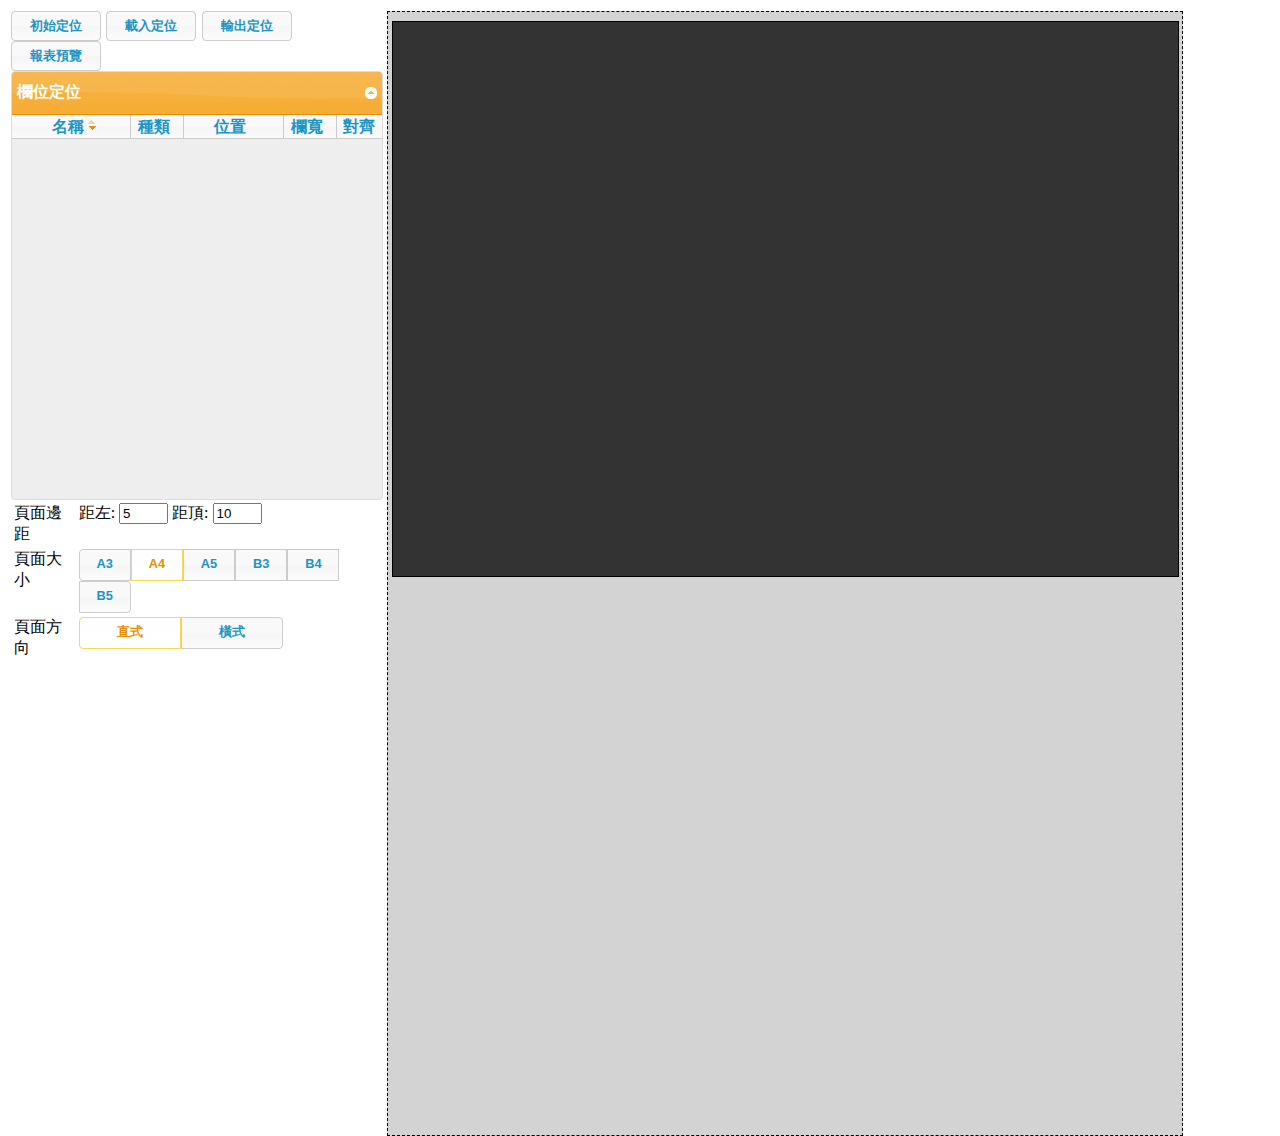
==== commit 2bc43510: "Refactor to CS structure" ====
--- a/index.html
+++ b/index.html
@@ -58,7 +58,7 @@
 			    width:785px;
 			    margin:0 0 0 0;  
 			    position:relative;  
-			    background-image: url('images/LLDLN085.gif');
+			    background-image: url('images/LLDLN085.jpg');
                 background-repeat: no-repeat;
 			}  
 
@@ -193,10 +193,10 @@
 				</table>
 				<div class="" id="status"></div>			
 			</td>
-			<td>				
+			<td>
 				<div id="pageFrame"></div>
 	            <div class="formImage"></div>    
-	        	<div id="formArea"></div>        		
+	        	<div id="formArea"></div>
 			</td>
 		  </tr>
 		</table> 
@@ -230,21 +230,27 @@
                 $('#formImage').css('margin-left', marginLeft).css('margin-top', marginTop);
 				$('#formArea').css('margin-left', marginLeft).css('margin-top', marginTop);
 
-                $('#fvpmLeft').val(marginLeft).change(function() {
-                    var ml = parseInt($(this).val());
-                	if(ml >= 0) {
-                		marginLeft = ml;
-						$('#formImage').css('margin-left', marginLeft);
-						$('#formArea').css('margin-left', marginLeft);
-                	}
+                $('#fvpmLeft').val(marginLeft).keydown(function(e) {
+                	// todo: 改回 change()
+                    if(e.keyCode==13){
+	                    var ml = parseInt($(this).val());
+	                	if(ml >= 0) {
+	                		marginLeft = ml;
+							$('#formImage').css('margin-left', marginLeft);
+							$('#formArea').css('margin-left', marginLeft);
+	                	}
+	                }
                 });
-                $('#fvpmTop').val(marginTop).change(function() {
-                	var mt = parseInt($(this).val());
-                	if(mt >= 0) {
-                		marginTop = mt;
-						$('#formImage').css('margin-top', marginTop);
-						$('#formArea').css('margin-top', marginTop);
-                	}
+
+                $('#fvpmTop').val(marginTop).keydown(function(e) {
+                	if(e.keyCode==13){
+	                	var mt = parseInt($(this).val());
+	                	if(mt >= 0) {
+	                		marginTop = mt;
+							$('#formImage').css('margin-top', marginTop);
+							$('#formArea').css('margin-top', marginTop);
+	                	}
+	                }
                 });
 
 				// 設定頁面大小
@@ -259,7 +265,7 @@
 
 				$("#pageSize label").click(function(e) {
 				    var newSize = $(this).children('span').html();
-				    newOrientation = pageOrientation;
+				    var newOrientation = pageOrientation;
 		    		updatePageSetting(newSize, newOrientation);
 				});
 				$("#pageOrientation label").click(function(e) {
@@ -589,6 +595,11 @@
 						}						
 				};
 
+				var createListObj = function(){
+					var listObject ={fid: "1", fgid: "0", fx: "100", fy: "200", fwidth: "160", flalign: "right", ftext:"哈哈"};
+					return listObject;
+				};
+
                 $("button").button();
 
 				// 處理[初始定位]
@@ -694,7 +705,15 @@
 					data['f_8'] = '002356473567';
 					data['f_9'] = 23000;
 
+					var labels  = {}; // labelObj JSON.stringify(labels)
 					for(var key in data){
+						// if(labels.length){
+						// 	labels[labels.length] = createListObj();
+						// }
+						// else{
+						// 	labels[0] = createListObj();	
+						// }
+						// alert(key);
 						var fitem = $('#id' + key.split('_')[1]);
 						var theAlign = fitem.data("ftalign");
 						if(theAlign == '置左'){
@@ -729,6 +748,14 @@
 							}							
 						}
 					}
+
+					//alert(JSON.stringify(labels));
+				    // var recipe =  window.open('','RecipeWindow','width=600,height=600');
+				    // var html = '<html><head><title>Print Your Recipe</title></head><body><div id="myprintrecipe">' + $('<div />').append($('#report').clone()).html() + '</div></body></html>';
+				    // recipe.document.open();
+				    // recipe.document.write(html);
+				    // recipe.document.close();
+
 				});
 
 			    $("#formArea").selectable({
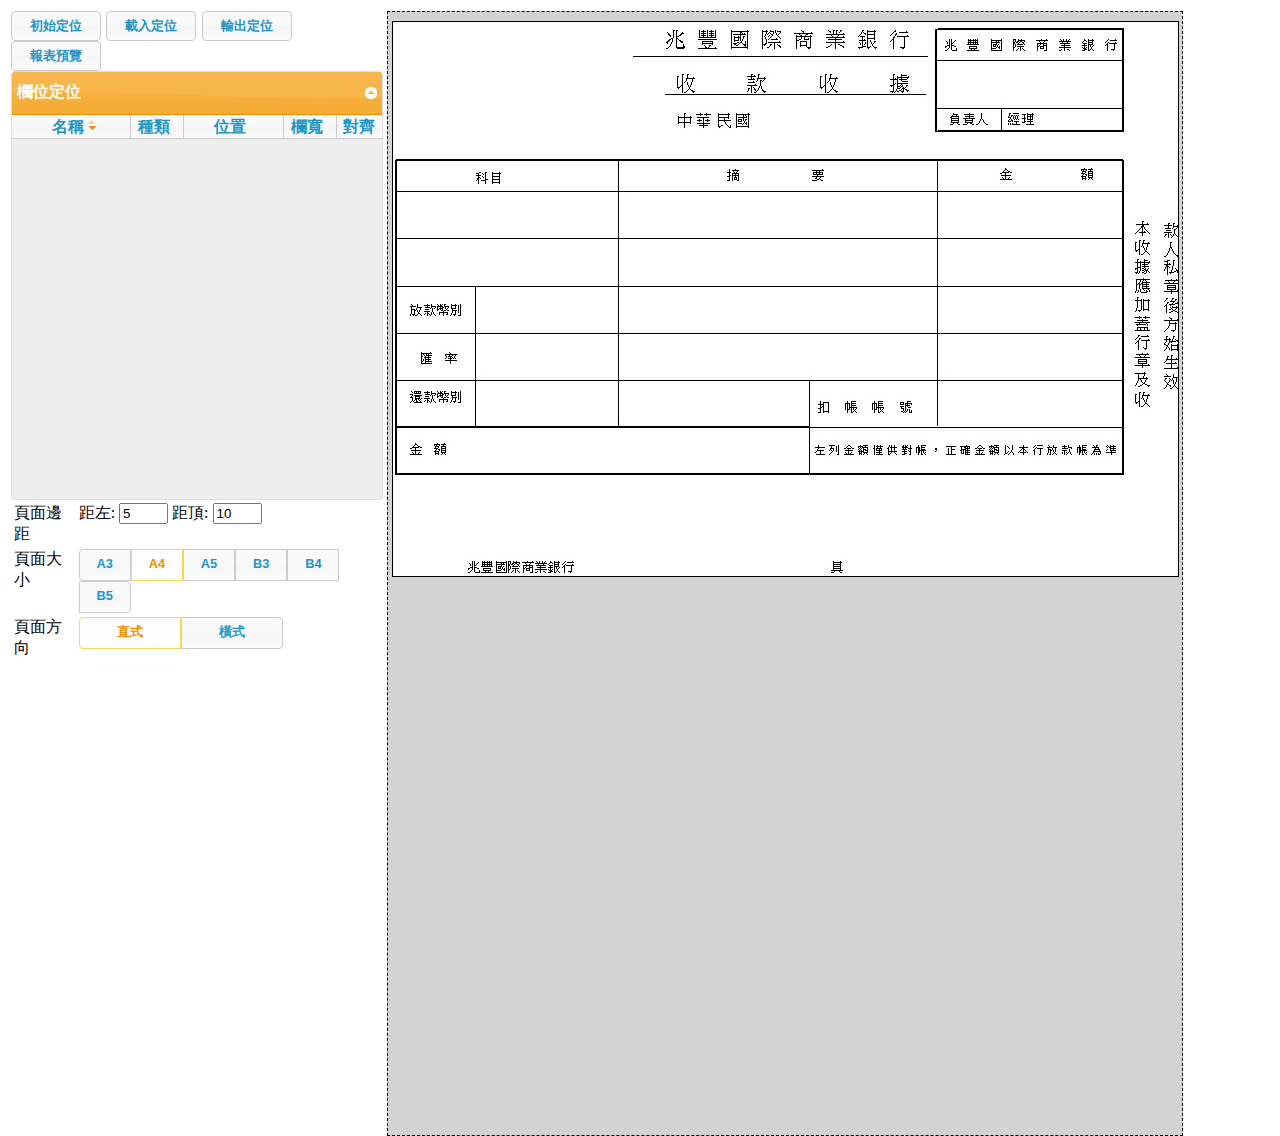
==== commit 0f4f7de1: "local commit test" ====
--- a/index.html
+++ b/index.html
@@ -2,7 +2,7 @@
 <html>
 	<head>
 		<meta http-equiv="Content-Type" content="text/html; charset=UTF-8" />
-		<title>套表 欄位定位</title>
+		<title>套表 欄位定位 test</title>
 		<link type="text/css" href="css/ui-lightness/jquery-ui-1.8.20.custom.css" rel="stylesheet" />
 		<link rel="stylesheet" type="text/css" media="screen" href="css/ui-lightness/jquery-ui-1.8.20.custom.css" />
 <!-- 		<link rel="stylesheet" type="text/css" media="screen" href="css/cupertino/jquery-ui-1.8.20.custom.css" /> -->
